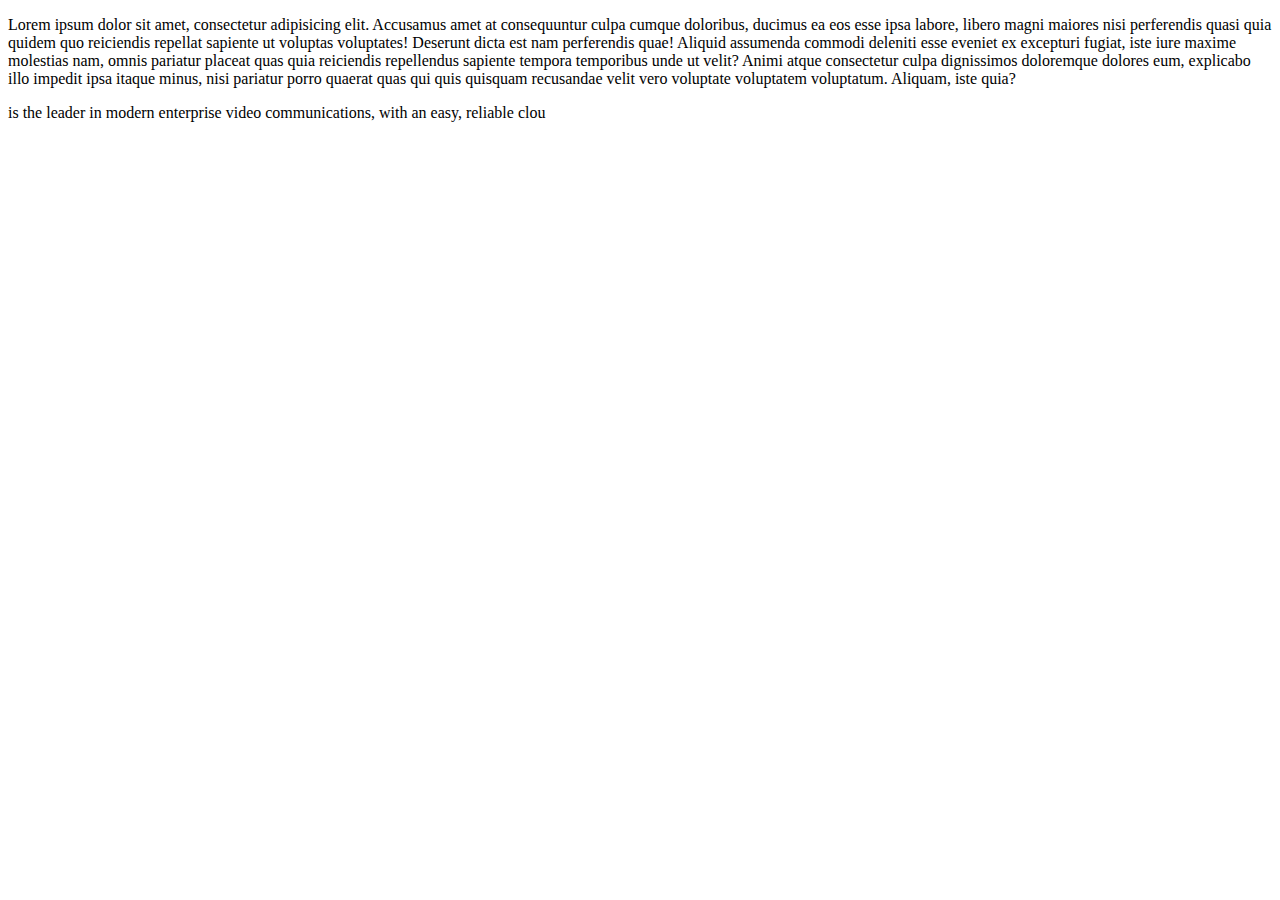
==== index.html @ f46b5567 "test" ====
<!DOCTYPE html>
<html lang="en">
<head>
    <meta charset="UTF-8">
    <title>Title</title>
</head>
<body>
<p>
    Lorem ipsum dolor sit amet, consectetur adipisicing elit. Accusamus amet at consequuntur culpa cumque doloribus, ducimus ea eos esse ipsa labore, libero magni maiores nisi perferendis quasi quia quidem quo reiciendis repellat sapiente ut voluptas voluptates! Deserunt dicta est nam perferendis quae! Aliquid assumenda commodi deleniti esse eveniet ex excepturi fugiat, iste iure maxime molestias nam, omnis pariatur placeat quas quia reiciendis repellendus sapiente tempora temporibus unde ut velit? Animi atque consectetur culpa dignissimos doloremque dolores eum, explicabo illo impedit ipsa itaque minus, nisi pariatur porro quaerat quas qui quis quisquam recusandae velit vero voluptate voluptatem voluptatum. Aliquam, iste quia?
</p>
<p> is the leader in modern enterprise video communications, with an easy, reliable clou</p>
</body>
</html>
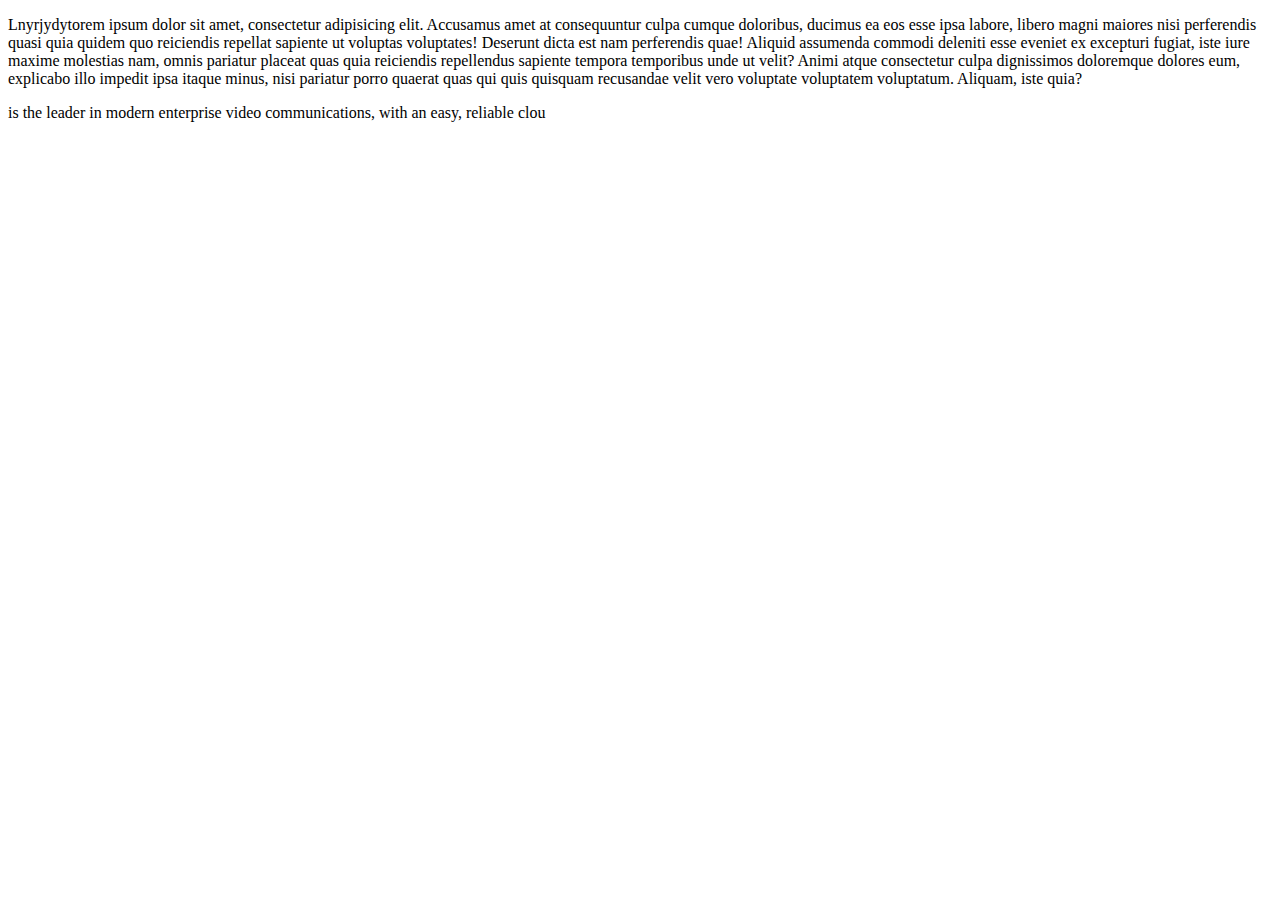
==== commit 41d1a2d2: "test" ====
--- a/index.html
+++ b/index.html
@@ -6,7 +6,7 @@
 </head>
 <body>
 <p>
-    Lorem ipsum dolor sit amet, consectetur adipisicing elit. Accusamus amet at consequuntur culpa cumque doloribus, ducimus ea eos esse ipsa labore, libero magni maiores nisi perferendis quasi quia quidem quo reiciendis repellat sapiente ut voluptas voluptates! Deserunt dicta est nam perferendis quae! Aliquid assumenda commodi deleniti esse eveniet ex excepturi fugiat, iste iure maxime molestias nam, omnis pariatur placeat quas quia reiciendis repellendus sapiente tempora temporibus unde ut velit? Animi atque consectetur culpa dignissimos doloremque dolores eum, explicabo illo impedit ipsa itaque minus, nisi pariatur porro quaerat quas qui quis quisquam recusandae velit vero voluptate voluptatem voluptatum. Aliquam, iste quia?
+    Lnyrjydytorem ipsum dolor sit amet, consectetur adipisicing elit. Accusamus amet at consequuntur culpa cumque doloribus, ducimus ea eos esse ipsa labore, libero magni maiores nisi perferendis quasi quia quidem quo reiciendis repellat sapiente ut voluptas voluptates! Deserunt dicta est nam perferendis quae! Aliquid assumenda commodi deleniti esse eveniet ex excepturi fugiat, iste iure maxime molestias nam, omnis pariatur placeat quas quia reiciendis repellendus sapiente tempora temporibus unde ut velit? Animi atque consectetur culpa dignissimos doloremque dolores eum, explicabo illo impedit ipsa itaque minus, nisi pariatur porro quaerat quas qui quis quisquam recusandae velit vero voluptate voluptatem voluptatum. Aliquam, iste quia?
 </p>
 <p> is the leader in modern enterprise video communications, with an easy, reliable clou</p>
 </body>
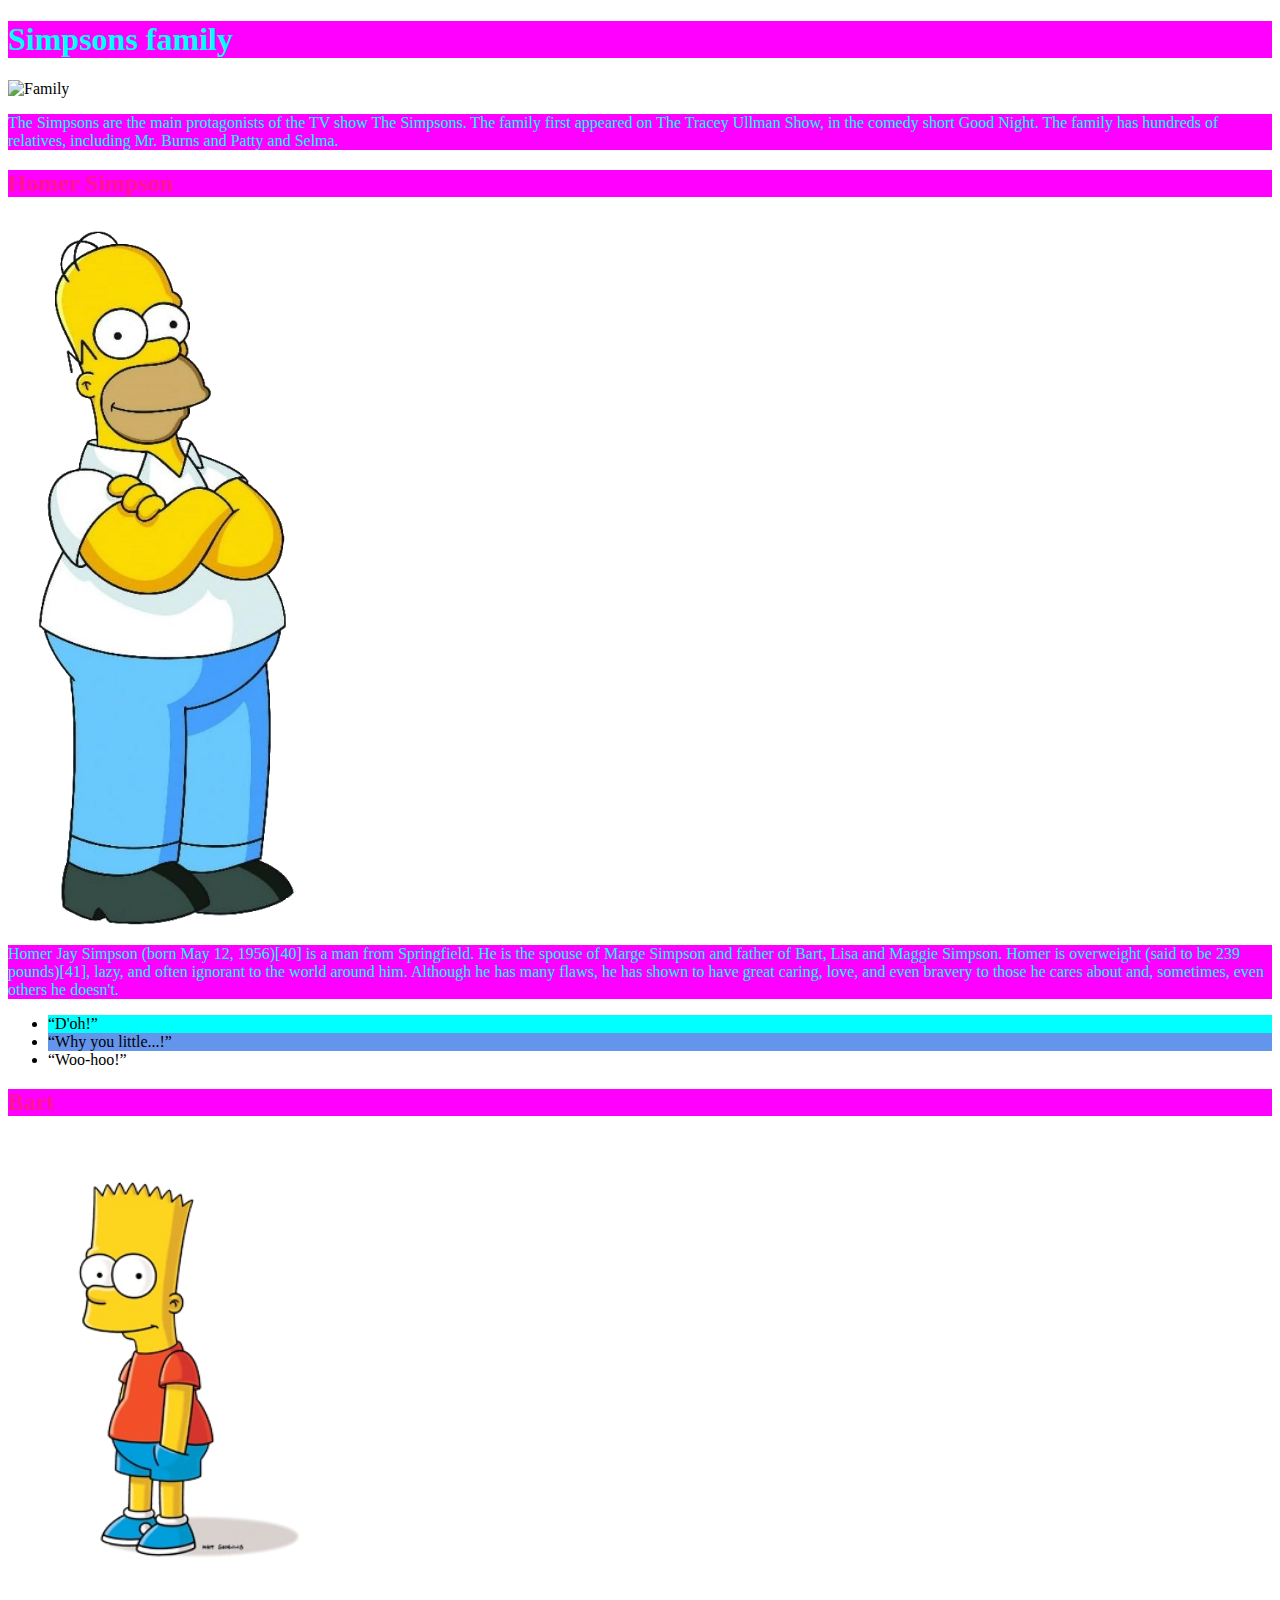
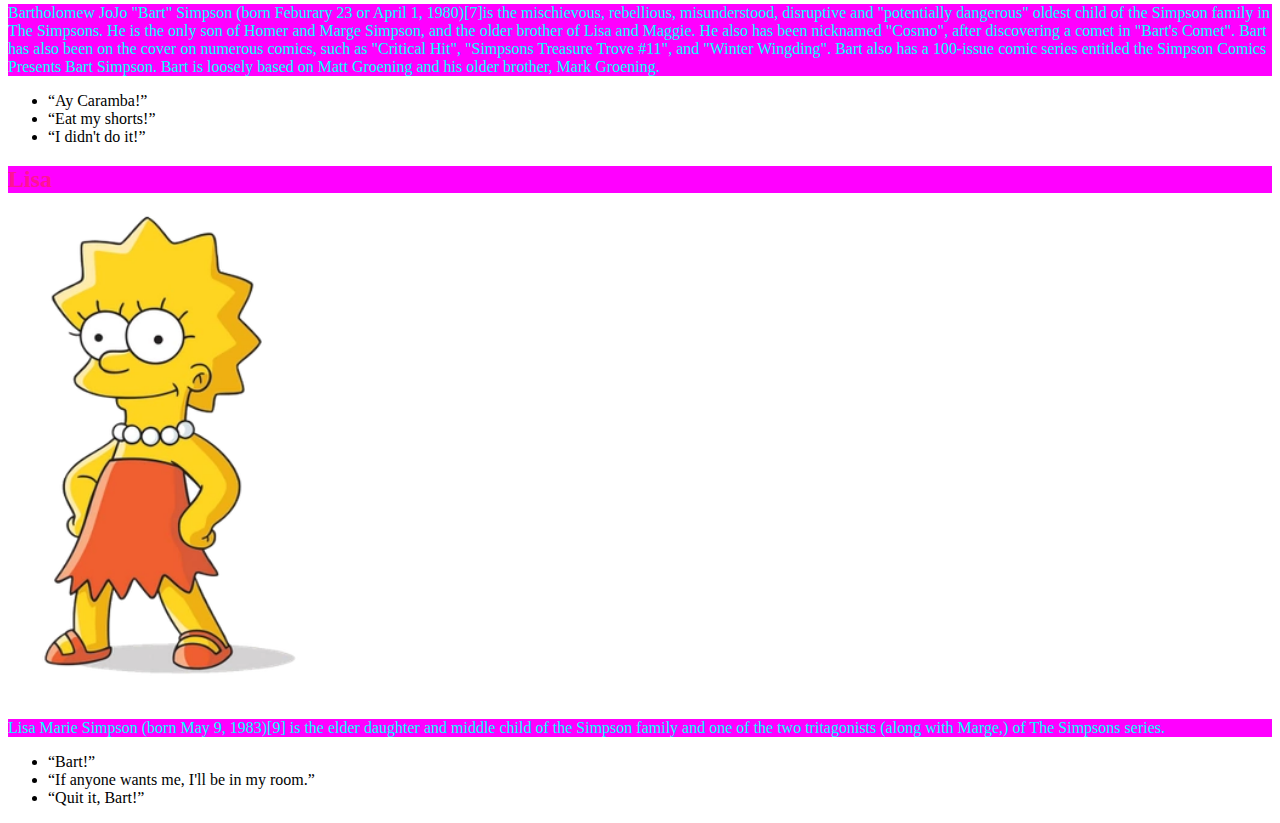
==== commit d3aa75db: "test" ====
--- a/index.html
+++ b/index.html
@@ -1,13 +1,57 @@
-<!DOCTYPE html>
+<!doctype html>
 <html lang="en">
 <head>
     <meta charset="UTF-8">
-    <title>Title</title>
+    <meta name="viewport"
+          content="width=device-width, user-scalable=no, initial-scale=1.0, maximum-scale=1.0, minimum-scale=1.0">
+    <meta http-equiv="X-UA-Compatible" content="ie=edge">
+    <title>Document</title>
+    <link rel="stylesheet" href="main.css">
 </head>
 <body>
-<p>
-    Lnyrjydytorem ipsum dolor sit amet, consectetur adipisicing elit. Accusamus amet at consequuntur culpa cumque doloribus, ducimus ea eos esse ipsa labore, libero magni maiores nisi perferendis quasi quia quidem quo reiciendis repellat sapiente ut voluptas voluptates! Deserunt dicta est nam perferendis quae! Aliquid assumenda commodi deleniti esse eveniet ex excepturi fugiat, iste iure maxime molestias nam, omnis pariatur placeat quas quia reiciendis repellendus sapiente tempora temporibus unde ut velit? Animi atque consectetur culpa dignissimos doloremque dolores eum, explicabo illo impedit ipsa itaque minus, nisi pariatur porro quaerat quas qui quis quisquam recusandae velit vero voluptate voluptatem voluptatum. Aliquam, iste quia?
+<h1>Simpsons family</h1>
+<img src="https://static.wikia.nocookie.net/simpsons/images/6/63/The_Simpsons_Simpsons_FamilyPicture.png" alt="Family">
+<p>The Simpsons are the main protagonists of the TV show The Simpsons. The family first appeared on The Tracey Ullman
+    Show, in the comedy short Good Night. The family has hundreds of relatives, including Mr. Burns and Patty and
+    Selma.
 </p>
-<p> is the leader in modern enterprise video communications, with an easy, reliable clou</p>
+<h2><a href="https://simpsons.fandom.com/wiki/Homer_Simpson" target="_blank">Homer Simpson</a></h2>
+<img src="./img/Homer.png" alt="Homer">
+<p>Homer Jay Simpson (born May 12, 1956)[40] is a man from Springfield. He is the spouse of Marge Simpson and father of
+    Bart, Lisa and Maggie Simpson. Homer is overweight (said to be 239 pounds)[41], lazy, and often ignorant to the
+    world around him. Although he has many flaws, he has shown to have great caring, love, and even bravery to those he
+    cares about and, sometimes, even others he doesn't.
+</p>
+<ul class="qqq">
+    <li class="www">“D'oh!”</li>
+    <li class="eee">“Why you little...!”</li>
+    <li>“Woo-hoo!”</li>
+</ul>
+<h2><a href="https://simpsons.fandom.com/wiki/Bart_Simpson">Bart</a></h2>
+<img src="./img/Bart.png" alt="Bart">
+<p>Bartholomew JoJo "Bart" Simpson (born Feburary 23 or April 1, 1980)[7]is the mischievous, rebellious, misunderstood,
+    disruptive and "potentially dangerous" oldest child of the Simpson family in The Simpsons. He is the only son of
+    Homer and Marge Simpson, and the older brother of Lisa and Maggie. He also has been nicknamed "Cosmo", after
+    discovering a comet in "Bart's Comet". Bart has also been on the cover on numerous comics, such as "Critical Hit",
+    "Simpsons Treasure Trove #11", and "Winter Wingding". Bart also has a 100-issue comic series entitled the Simpson
+    Comics Presents Bart Simpson. Bart is loosely based on Matt Groening and his older brother, Mark Groening.
+</p>
+<ul>
+    <li>“Ay Caramba!”</li>
+    <li>“Eat my shorts!”</li>
+    <li>“I didn't do it!”</li>
+</ul>
+<h2><a href="https://simpsons.fandom.com/wiki/Lisa_Simpson">Lisa</a></h2>
+<img src="./img/Lisa.png" alt="Lisa">
+<p>Lisa Marie Simpson (born May 9, 1983)[9] is the elder daughter and middle child of the Simpson family and one of the
+    two tritagonists (along with Marge,) of The Simpsons series.
+</p>
+<ul>
+    <li>“Bart!”</li>
+    <li>“If anyone wants me, I'll be in my room.”</li>
+    <li>“Quit it, Bart!”</li>
+</ul>
+
+
 </body>
 </html>--- a/main.css
+++ b/main.css
@@ -0,0 +1,21 @@
+img{
+    width: 300px;
+}
+h1, h2, p {
+    color: aqua;
+    background: fuchsia;
+}
+/*ul li{*/
+/*        color: cornflowerblue;*/
+/*        background: #154;*/
+/*    }*/
+
+a{
+    text-decoration: none; color: deeppink;
+}
+.eee{
+    background: cornflowerblue;
+}
+.www{
+    background: aqua;
+}